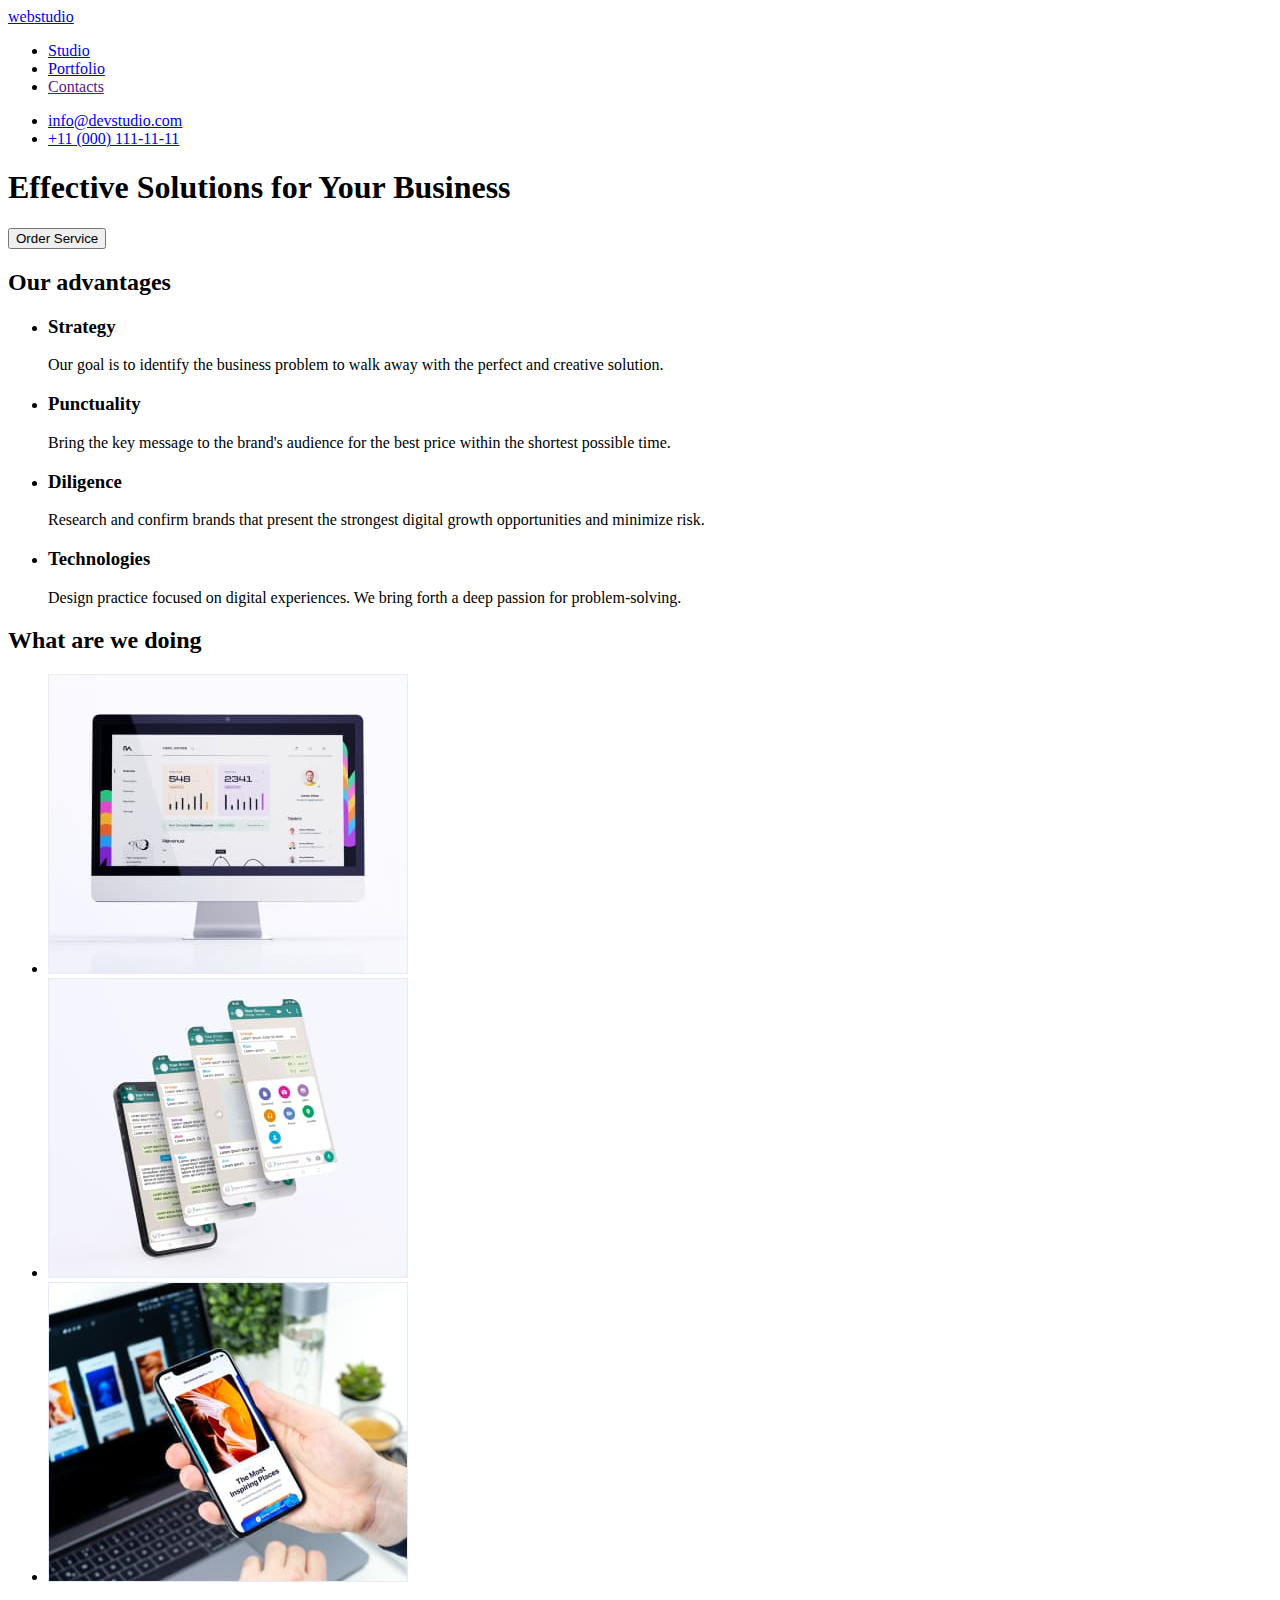
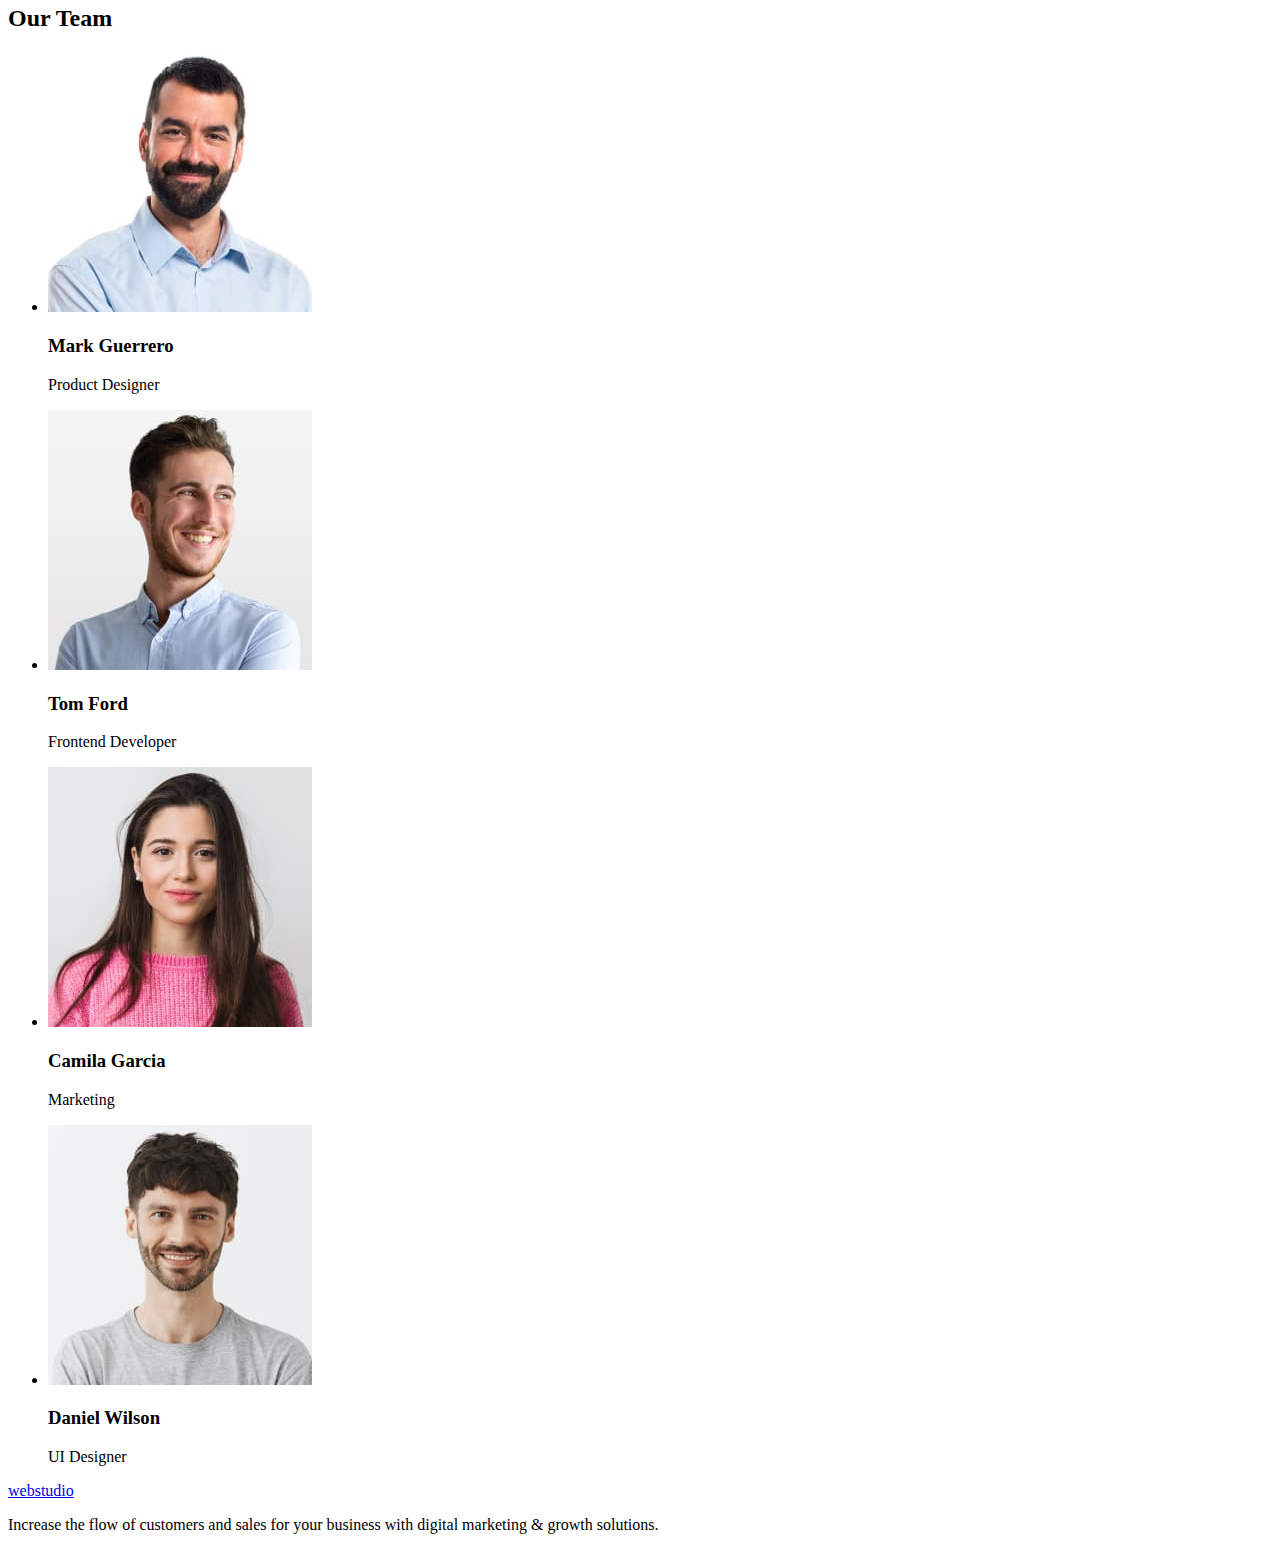
==== index.html @ c8e65a7a "html doc. / images" ====
<!DOCTYPE html>
<html lang="en">
  <head>
    <meta charset="UTF-8" />
    <meta name="viewport" content="width=device-width, initial-scale=1.0" />
    <title>WebStudio</title>
    <link rel="preconnect" href="https://fonts.googleapis.com" />
    <link rel="preconnect" href="https://fonts.gstatic.com" crossorigin />
    <link
      href="https://fonts.googleapis.com/css2?family=Raleway:wght@800&family=Roboto:wght@400;500;700;900&display=swap"
      rel="stylesheet"
    />
    <link rel="stylesheet" href="./css/styles.css" />
  </head>

  <body>
    <!------------------------------Шапка------------------------------>
    <header class="header">
      <nav class="navigation">
        <a href="./index.html" class="link logo logo-web"
          >web<span class="logo logo-studio-top">studio</span></a
        >

        <ul class="menu list">
          <li class="menu-item"><a class="menu-link link" href="./index.html">Studio</a></li>
          <li class="menu-item"><a class="menu-link link" href="./portfolio.html">Portfolio</a></li>
          <li class="menu-item"><a class="menu-link link" href="">Contacts</a></li>
        </ul>
      </nav>

      <ul class="list">
        <li>
          <a class="contact-mail link" href="mailto:info@devstudio.com">info@devstudio.com</a>
        </li>
        <li><a class="contact-phone link" href="tel:+110001111111">+11 (000) 111-11-11</a></li>
      </ul>
    </header>

    <!-----------------------------Герой-------------------------------->
    <main>
      <section class="hero">
        <h1 class="hero-title">Effective Solutions for Your Business</h1>
        <button class="hero-btn" type="button">Order Service</button>
      </section>

      <!-----------------------------Наші переваги------------------------>
      <section>
        <h2 class="hidden">Our advantages</h2>
        <!--Потрібно приховати h2 в css-->
        <ul class="list">
          <li>
            <h3 class="title-advantages">Strategy</h3>
            <p class="text-advantages">
              Our goal is to identify the business problem to walk away with the perfect and
              creative solution.
            </p>
          </li>
          <li>
            <h3 class="title-advantages">Punctuality</h3>
            <p class="text-advantages">
              Bring the key message to the brand's audience for the best price within the shortest
              possible time.
            </p>
          </li>
          <li>
            <h3 class="title-advantages">Diligence</h3>
            <p class="text-advantages">
              Research and confirm brands that present the strongest digital growth opportunities
              and minimize risk.
            </p>
          </li>
          <li>
            <h3 class="title-advantages">Technologies</h3>
            <p class="text-advantages">
              Design practice focused on digital experiences. We bring forth a deep passion for
              problem-solving.
            </p>
          </li>
        </ul>
      </section>

      <!-----------------------------Що ми робимо--------------------->
      <section>
        <h2 class="title-section">What are we doing</h2>
        <ul class="list">
          <li><img src="./images/imac.jpg" alt="imac" width="360" /></li>
          <li>
            <img src="./images/messenger.jpg" alt="messenger" width="360" />
          </li>
          <li><img src="./images/iphone.jpg" alt="iphone" width="360" /></li>
        </ul>
      </section>

      <!----------------------------Наша команда--------------------------->
      <section class="team-section">
        <h2 class="team-title">Our Team</h2>
        <ul class="list">
          <li>
            <img src="./images/markguerrero.jpg" alt="Mark Guerrero" width="264" />
            <h3 class="team-employee">Mark Guerrero</h3>
            <p class="team-position">Product Designer</p>
          </li>
          <li>
            <img src="./images/tomford.jpg" alt="Tom Ford" width="264" />
            <h3 class="team-employee">Tom Ford</h3>
            <p class="team-position">Frontend Developer</p>
          </li>
          <li>
            <img src="./images/camilagarcia.jpg" alt="Camila Garcia" width="264" />
            <h3 class="team-employee">Camila Garcia</h3>
            <p class="team-position">Marketing</p>
          </li>
          <li>
            <img src="./images/danielwilson.jpg" alt="Daniel Wilson" width="264" />
            <h3 class="team-employee">Daniel Wilson</h3>
            <p class="team-position">UI Designer</p>
          </li>
        </ul>
      </section>
    </main>

    <!----------------------------------Футер-------------------------------------->
    <footer class="footer-space">
      <a href="./index.html" class="link logo logo-web"
        >web<span class="logo logo-studio-bottom">studio</span></a
      >
      <p class="footer-text">
        Increase the flow of customers and sales for your business with digital marketing & growth
        solutions.
      </p>
    </footer>
  </body>
</html>
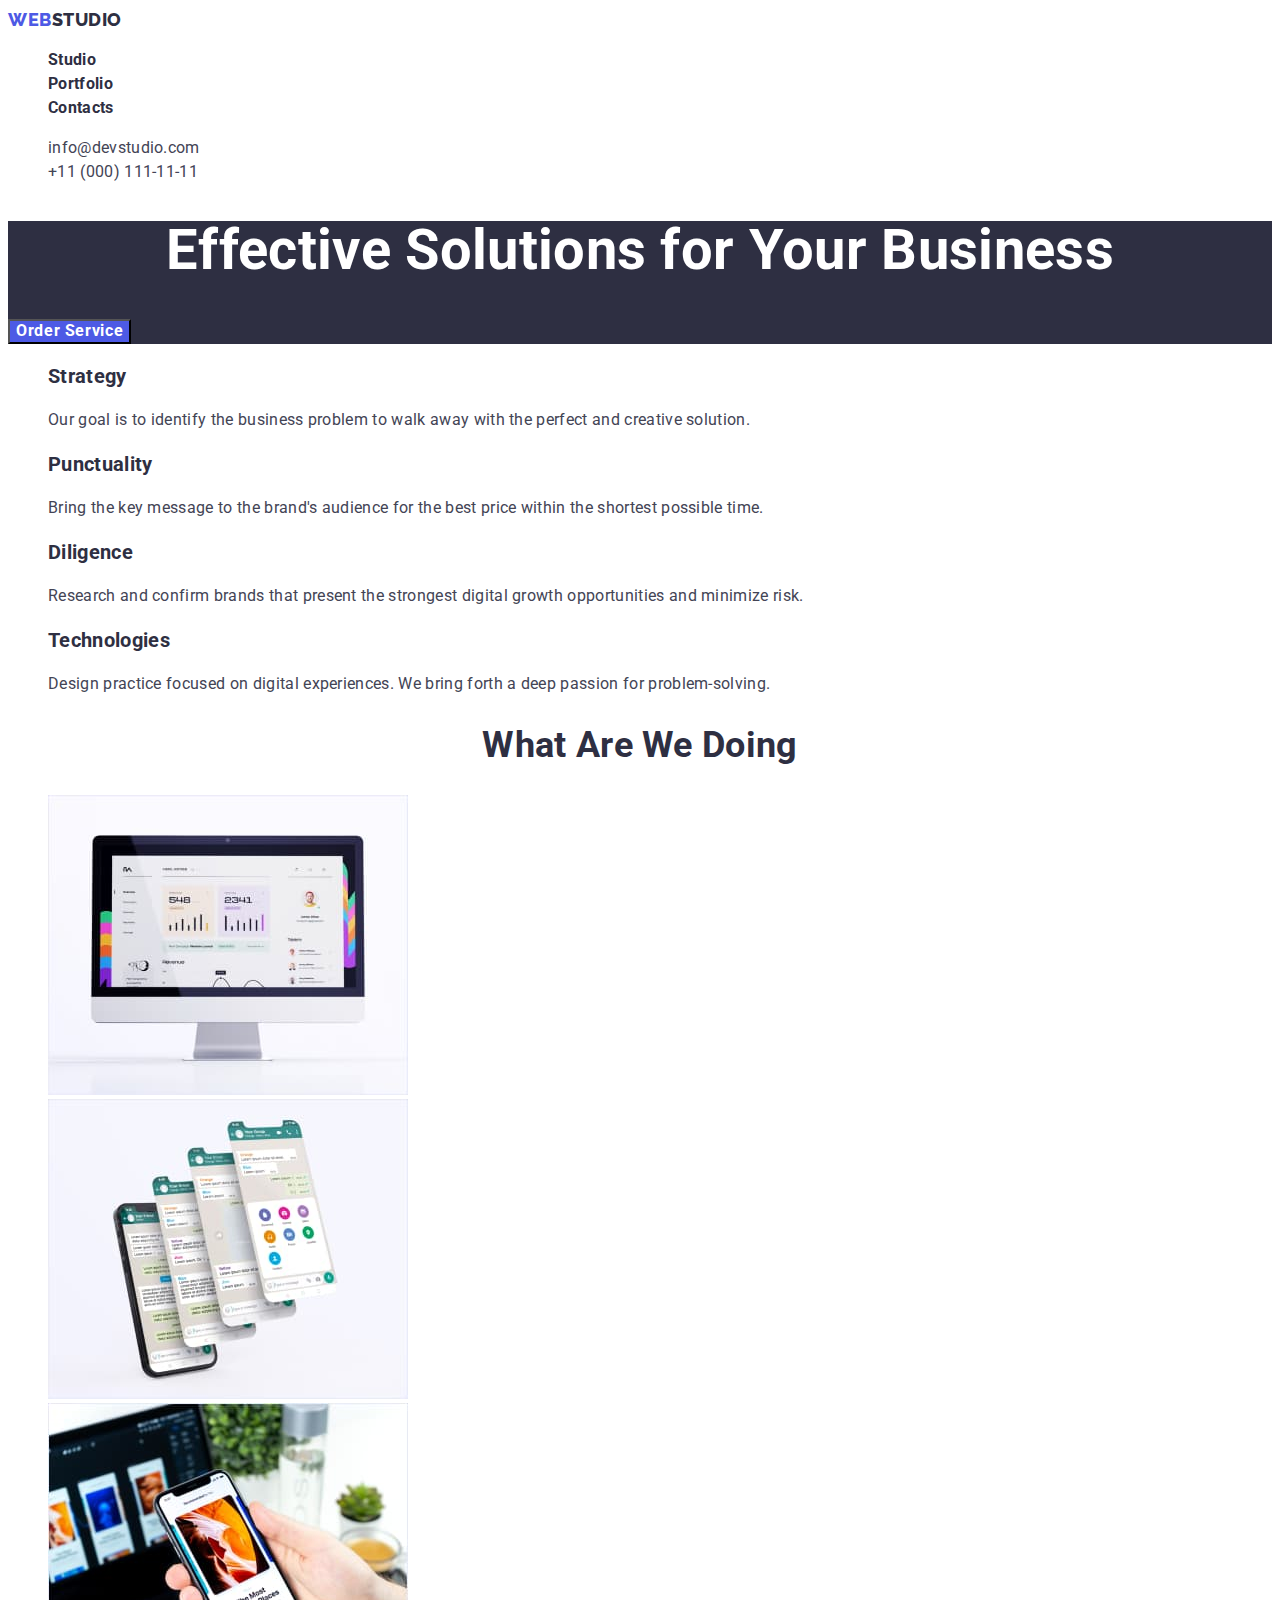
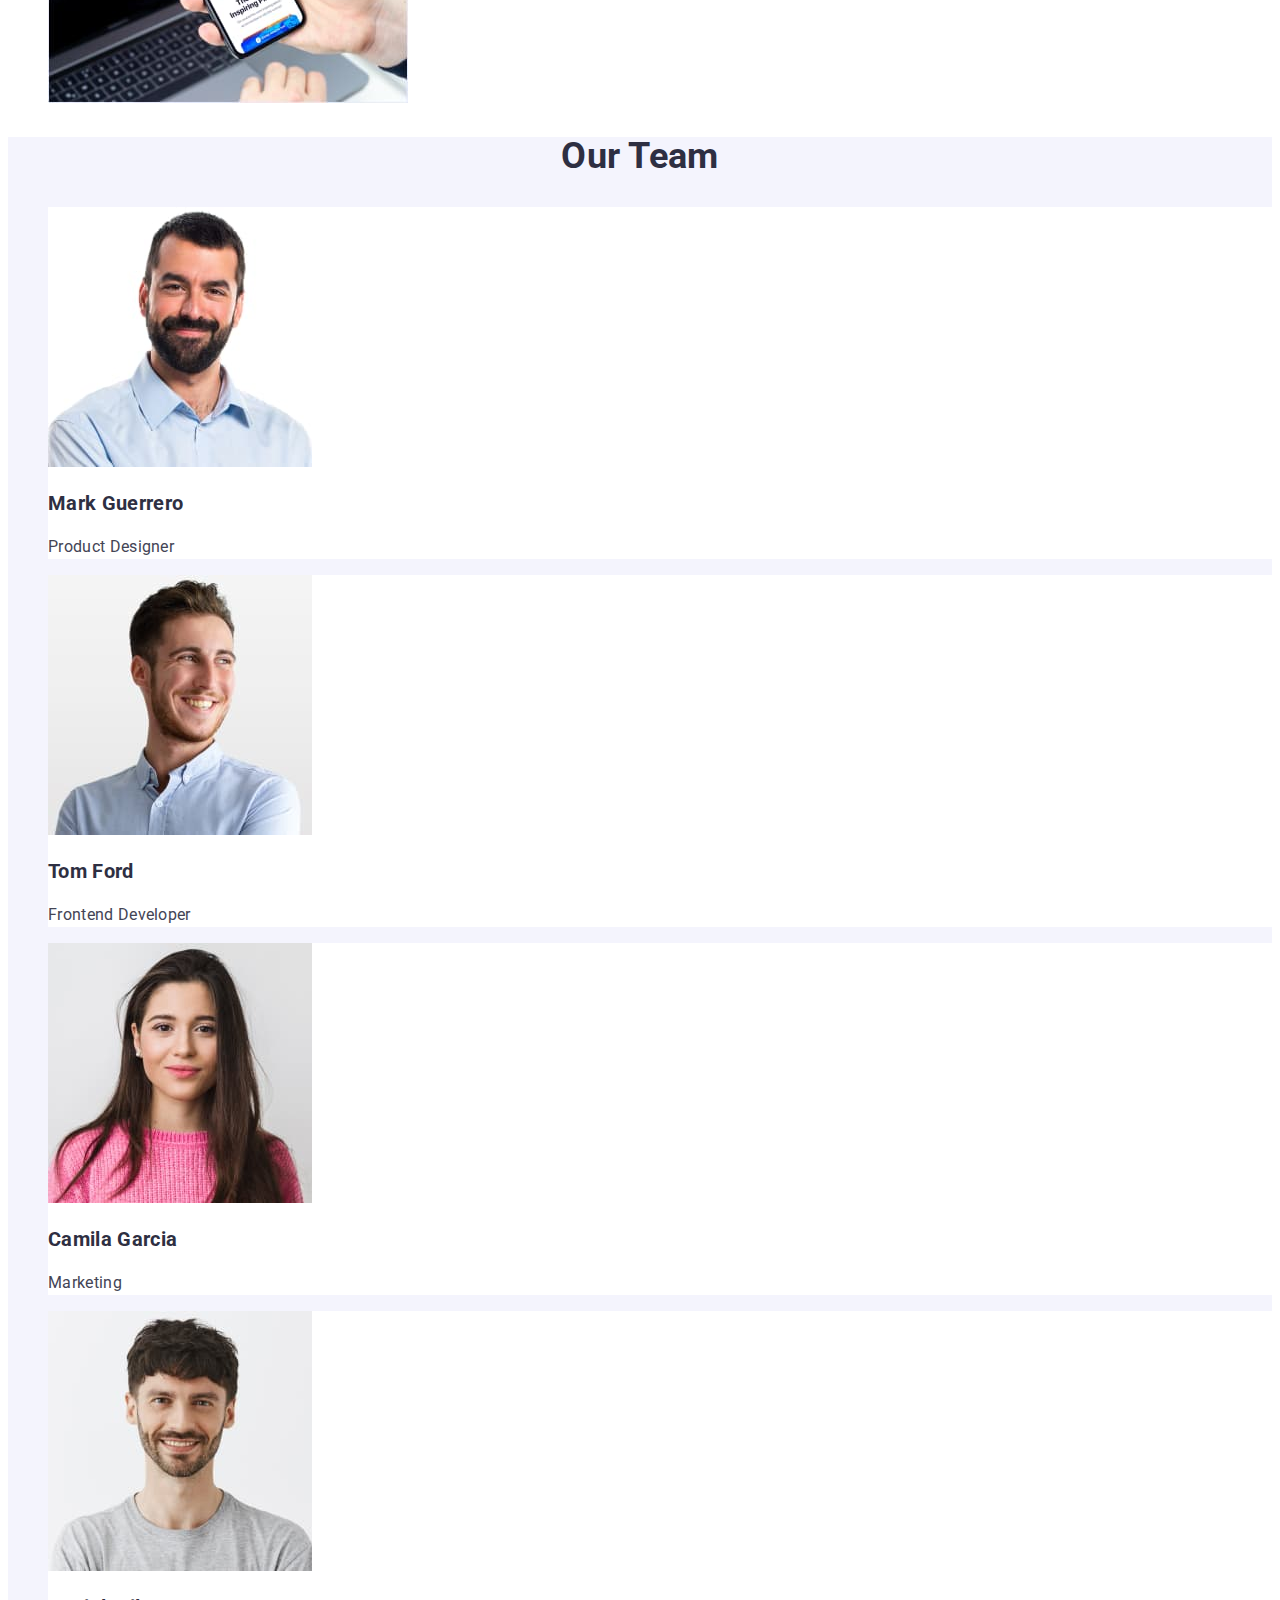
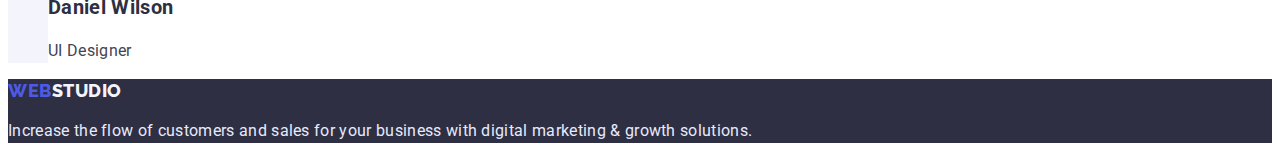
==== commit ea805d2d: "Поправка ДЗ" ====
--- a/index.html
+++ b/index.html
@@ -94,23 +94,23 @@
       <!----------------------------Наша команда--------------------------->
       <section class="team-section">
         <h2 class="team-title">Our Team</h2>
-        <ul class="list">
-          <li>
+        <ul class="team-list list">
+          <li class="team-item">
             <img src="./images/markguerrero.jpg" alt="Mark Guerrero" width="264" />
             <h3 class="team-employee">Mark Guerrero</h3>
             <p class="team-position">Product Designer</p>
           </li>
-          <li>
+          <li class="team-item">
             <img src="./images/tomford.jpg" alt="Tom Ford" width="264" />
             <h3 class="team-employee">Tom Ford</h3>
             <p class="team-position">Frontend Developer</p>
           </li>
-          <li>
+          <li class="team-item">
             <img src="./images/camilagarcia.jpg" alt="Camila Garcia" width="264" />
             <h3 class="team-employee">Camila Garcia</h3>
             <p class="team-position">Marketing</p>
           </li>
-          <li>
+          <li class="team-item">
             <img src="./images/danielwilson.jpg" alt="Daniel Wilson" width="264" />
             <h3 class="team-employee">Daniel Wilson</h3>
             <p class="team-position">UI Designer</p>
--- a/css/styles.css
+++ b/css/styles.css
@@ -0,0 +1,238 @@
+:root {
+  --first-color: #2e2f42;
+  --second-color: #434455;
+  --first-background-color: #ffffff;
+  --second-background-color: #2e2f42;
+  --accent-color: #4d5ae5;
+}
+
+/* ====================================================================== */
+body {
+  font-family: 'Roboto', sans-serif;
+  letter-spacing: 0.02em;
+  background-color: var(--first-background-color);
+  color: var(--first-color);
+}
+
+.list {
+  list-style: none;
+}
+.link {
+  text-decoration: none;
+}
+.hidden {
+  position: absolute;
+  white-space: nowrap;
+  width: 1px;
+  height: 1px;
+  overflow: hidden;
+  border: 0;
+  padding: 0;
+  clip: rect(0 0 0 0);
+  clip-path: inset(50%);
+  margin: -1px;
+}
+
+/* ==================================Шапка=============================== */
+
+.logo {
+  font-family: 'Raleway', sans-serif;
+  font-weight: 800;
+  font-size: 18px;
+  line-height: 1.33;
+  letter-spacing: 0.03em;
+  text-transform: uppercase;
+}
+.logo-web {
+  color: #4d5ae5;
+}
+
+.logo-studio-top {
+  color: var(--first-color);
+}
+
+.menu-link {
+  font-weight: 700;
+  font-size: 16px;
+  line-height: 1.5;
+  color: var(--first-color);
+}
+
+.menu-link:hover,
+.menu-link:focus {
+  color: var(--second-color);
+}
+.menu-link:active {
+  color: #4d5ae5;
+}
+
+.contact-mail,
+.contact-phone {
+  font-size: 16px;
+  line-height: 1.5;
+  color: var(--second-color);
+}
+
+.contact-mail:hover,
+.contact-mail:focus {
+  color: var(--accent-color);
+}
+.contact-phone:hover,
+.contact-phone:focus {
+  color: var(--accent-color);
+}
+/* ==================================/ Шапка=============================== */
+
+/* ===================================HERO================================ */
+.hero {
+  background-color: var(--second-background-color);
+}
+.hero-title {
+  font-weight: 700;
+  font-size: 56px;
+  line-height: 1.07;
+  text-align: center;
+  color: #ffffff;
+}
+
+.hero-btn {
+  font-family: inherit;
+  font-weight: 700;
+  font-size: 16px;
+  line-height: 1.18;
+  align-items: center;
+  letter-spacing: 0.04em;
+  color: #ffffff;
+  background-color: #4d5ae5;
+  cursor: pointer;
+}
+
+.hero-btn:hover,
+.hero-btn:focus {
+  background-color: #4d5ae5;
+  box-shadow: 0px 4px 4px 0px #00000026;
+}
+
+.hero-btn:active {
+  background-color: #404bbf;
+}
+/* ===================================/ HERO================================ */
+
+/* ================================Наші переваги=========================== */
+
+.title-advantages {
+  font-weight: 700;
+  font-size: 20px;
+  line-height: 1.2;
+  color: var(--first-color);
+}
+
+.text-advantages {
+  font-size: 16px;
+  line-height: 1.5;
+  color: var(--second-color);
+}
+/* ================================/ Наші переваги=========================== */
+
+/* =================================Що ми робимо============================= */
+.title-section {
+  font-weight: 700;
+  font-size: 36px;
+  line-height: 1.11;
+  text-align: center;
+  text-transform: capitalize;
+  color: var(--first-color);
+}
+
+/* ================================/ Що ми робимо============================= */
+
+/* =================================Наша команда============================== */
+.team-section {
+  background-color: #f4f4fd;
+}
+
+.team-title {
+  font-weight: 700;
+  font-size: 36px;
+  line-height: 1.11;
+  text-align: center;
+  text-transform: capitalize;
+}
+
+.team-item {
+  background-color: var(--first-background-color);
+}
+
+.team-employee {
+  font-weight: 700;
+  font-size: 20px;
+  line-height: 1.2;
+  color: var(--first-color);
+}
+
+.team-position {
+  font-size: 16px;
+  line-height: 1.5;
+  color: var(--second-color);
+}
+
+/* =================================/ Наша команда============================== */
+
+/* ===================================Футер===================================== */
+
+.footer-space {
+  background-color: var(--second-background-color);
+}
+.logo-studio-bottom {
+  color: #f4f4fd;
+}
+.footer-text {
+  font-size: 16px;
+  line-height: 1.5;
+  color: #e7e9fc;
+}
+/* ==================================/ Футер===================================== */
+
+/* .......................................Портфоліо сторінка.................................. */
+
+.portfolio-section {
+  background-color: var(--first-background-color);
+}
+/* ========================================Фільтр=================================== */
+.filter-btn {
+  font-family: inherit;
+  font-weight: 700;
+  font-size: 16px;
+  line-height: 1.5;
+  text-align: center;
+  letter-spacing: 0.04em;
+  color: #4d5ae5;
+  background-color: #f4f4fd;
+}
+
+.filter-btn:hover,
+.filter-btn:focus {
+  color: #ffffff;
+  background-color: #4d5ae5;
+}
+
+.filter-btn {
+  cursor: pointer;
+}
+/* ========================================/ Фільтр=================================== */
+
+/* ========================================Портфоліо================================== */
+.title-portfolio {
+  font-weight: 700;
+  font-size: 20px;
+  line-height: 1.2;
+  color: var(--first-color);
+}
+
+.text-portfolio {
+  font-size: 16px;
+  line-height: 1.5;
+  color: var(--second-color);
+}
+
+/* ========================================/ Портфоліо================================ */
